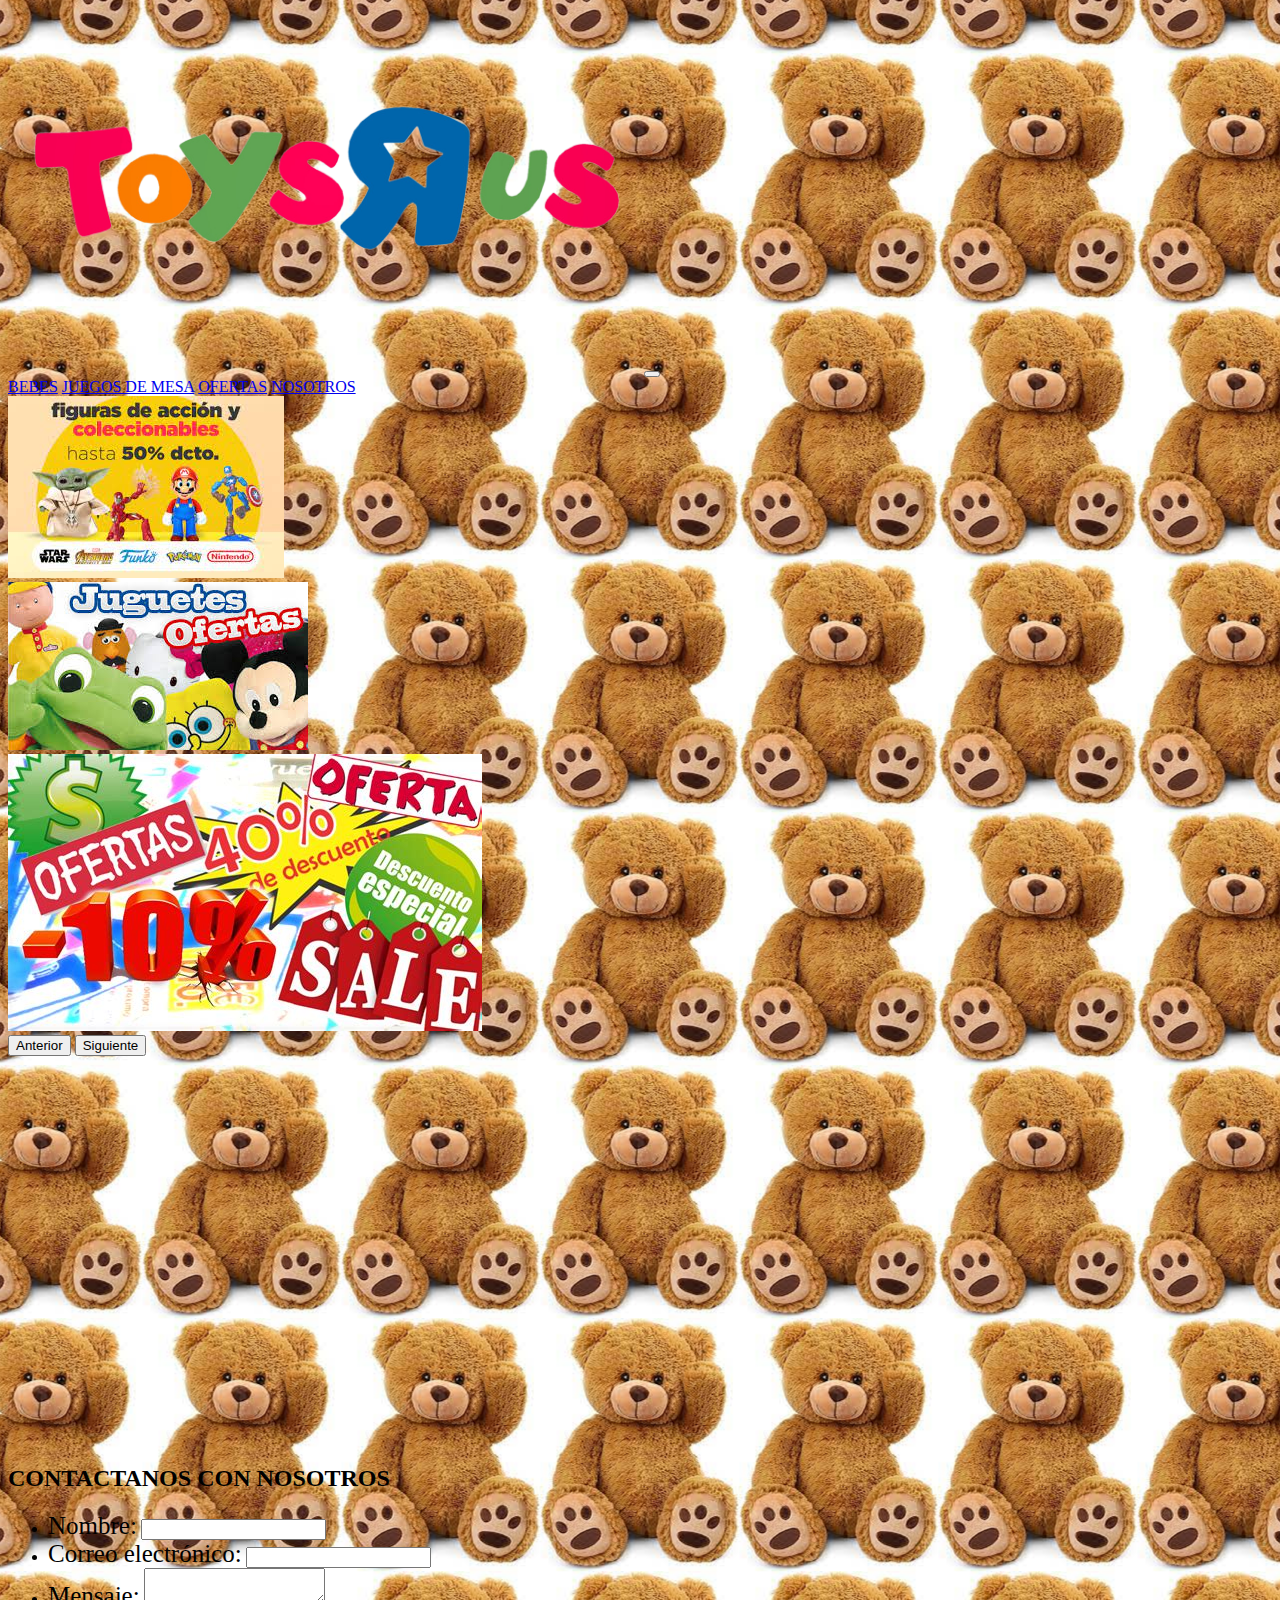
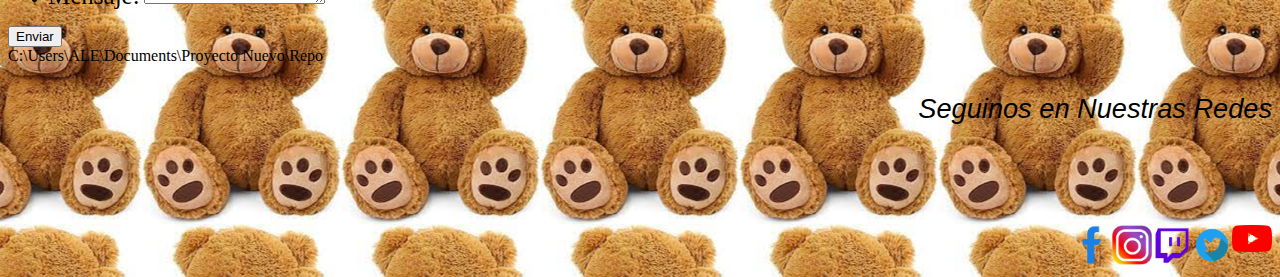
==== index.html @ 9f62058f "primer commit subido" ====
<!DOCTYPE html>
<html lang="en">
<head>
    <meta charset="UTF-8">
    <meta http-equiv="X-UA-Compatible" content="IE=edge">
    <meta name="viewport" content="width=device-width, initial-scale=1.0">
    <link href="https://cdn.jsdelivr.net/npm/bootstrap@5.1.3/dist/css/bootstrap.min.css" rel="stylesheet" integrity="sha384-1BmE4kWBq78iYhFldvKuhfTAU6auU8tT94WrHftjDbrCEXSU1oBoqyl2QvZ6jIW3" crossorigin="anonymous">
    <title>LotsoJugueteria</title>
    <link rel="stylesheet" href="./css/estilos.css">
    <link rel="shortcut icon" href="Multimedia/juguetes.png" type="image/x-icon">
</head>
<body>

<!-- inicia nav -->
    <nav class="navbar navbar-expand-lg navbar-light sticky-top">
        <div class="container-fluid navColor">
          <a class="navbar-brand" href="index.html">
            <img class="logo" src="./Multimedia/LogoJugueteria.png" alt="logo de la empresa de juguetes"></a>
          <button class="navbar-toggler" type="button" data-bs-toggle="collapse" data-bs-target="#navbarNavAltMarkup" aria-controls="navbarNavAltMarkup" aria-expanded="false" aria-label="Toggle navigation">
            <span class="navbar-toggler-icon"></span>
          </button>
          <div class="collapse navbar-collapse" id="navbarNavAltMarkup">
            <div class="navbar-nav">
              <a class="nav-link" aria-current="page" href="bebes.html">BEBES</a>
              <a class="nav-link" href="juegosdemesa.html">JUEGOS DE MESA</a>
              <a class="nav-link" href="ofertas.html">OFERTAS</a>
              <a class="nav-link" href="nosotros.html">NOSOTROS</a>
            </div>
          </div>
        </div>
      </nav>

<!-- cierra nav -->

<!-- empieza carusel -->
 <div id="carouselExampleFade" class="carousel slide carousel-fade" data-bs-ride="carousel">
    <div class="carousel-inner">
      <div class="carousel-item active">
        <img src="Multimedia/carrusel 2.jpg" class="d-block w-100" alt="descuento del 50% en figuras coleccionables">
      </div>
      <div class="carousel-item">
        <img src="Multimedia/carrusel 3.jpg" class="d-block w-100" alt="imagen de juguetes con ofertas">
      </div>
      <div class="carousel-item">
        <img src="Multimedia/th.jpg" class="d-block w-100" alt="descuentos del 10% 40% y mas promociones">
      </div>
    </div>
    <button class="carousel-control-prev" type="button" data-bs-target="#carouselExampleFade" data-bs-slide="prev">
      <span class="carousel-control-prev-icon" aria-hidden="true"></span>
      <span class="visually-hidden">Anterior</span>
    </button>
    <button class="carousel-control-next" type="button" data-bs-target="#carouselExampleFade" data-bs-slide="next">
      <span class="carousel-control-next-icon" aria-hidden="true"></span>
      <span class="visually-hidden">Siguiente</span>
    </button>
  </div>
<!-- termina carusel -->


<!-- inicia iframe -->
<div class="contenedor iframe">
  <iframe src="https://www.google.com/maps/embed?pb=!1m18!1m12!1m3!1d3408.5279876633326!2d-64.17775918255616!3d-31.31678859999999!2m3!1f0!2f0!3f0!3m2!1i1024!2i768!4f13.1!3m3!1m2!1s0x94329a237256655d%3A0x887d597452b1ad45!2sAvenida%20Juan%20B.%20Justo%209034%2C%20C%C3%B3rdoba!5e0!3m2!1ses-419!2sar!4v1664064136969!5m2!1ses-419!2sar" width="400" height="300" style="border:0;" allowfullscreen="" loading="lazy" referrerpolicy="no-referrer-when-downgrade"></iframe>
</div>
<!-- termina iframe -->


<!-- inicia formulario -->
</div class="contenedor form">
<h2>CONTACTANOS CON NOSOTROS</h2>
 <form action="/my-handling-form-page" method="post">
    <ul>
     <li>
       <label for="name">Nombre:</label>
       <input type="text" id="name" name="user_name">
     </li>
     <li>
       <label for="mail">Correo electrónico:</label>
       <input type="email" id="mail" name="user_mail">
     </li>
     <li>
       <label for="msg">Mensaje:</label>
       <textarea id="msg" name="user_message"></textarea>
     </li>
    </ul>
    <li class="button">
        <button type="submit">Enviar</button>
    </li>
</div>
      
</form>
<!-- inicia formulario -->


<!-- inicia footer -->
<div>
  <footer>C:\Users\ALE\Documents\Proyecto Nuevo\Repo
    <p>Seguinos en Nuestras Redes</p>
      <div class="contenedorRedes">
       <a href="https://es-la.facebook.com/" target="_blank">
         <img src="Multimedia/face1.png" alt="seguinos en facebook">
       </a>
       <a href="https://www.instagram.com/" target="_blank">
      <img src="Multimedia/insta.png" alt="seguinos en instagram">
       </a>
       <a href="https://www.twitch.tv/" target="_blank">
      <img src="Multimedia/twich.png" alt="seguinos en twich">
       </a>
       <a href="https://twitter.com/?lang=es" target="_blank">
          <img src="Multimedia/twiter.png" alt="seguinos en twiter">
       </a>
       <a href="https://www.youtube.com/" target="_blank">
          <img src="Multimedia/youtube.png" alt="busacanos youtube">
       </a>
      </div>
   </footer>
</div>
<!-- cierra footer -->

    <script src="https://cdn.jsdelivr.net/npm/bootstrap@5.1.3/dist/js/bootstrap.bundle.min.js" integrity="sha384-ka7Sk0Gln4gmtz2MlQnikT1wXgYsOg+OMhuP+IlRH9sENBO0LRn5q+8nbTov4+1p" crossorigin="anonymous"></script>
</body>
</html>
---- css/estilos.css ----
.contenedorLogo{
    width: 10px;
    height: auto;
}

body{
   background-image: url(../Multimedia/descarga.jpg);
   background-repeat: repeat;
   background-position: center;
}

.navColor :hover{
    color: black;
}


.logo{
    width: 50%;
}

.tamañoLetras{
    font-size: 100%;
}

iframe{
    margin-top: 90px;
    margin-left: 20px;
}

footer a img{
    width: 40px;
}

.contenedorRedes{
    margin-top: 100px;
    display: flex;
    justify-content: right;
    margin-left: 10px;
}

footer p{
    color: rgb(0, 0, 0);
    height: auto;
    text-align: right;
    font-size: 170%;
    font-family: 'Poppins', sans-serif;
    font-style: italic
}

form ul li label{
    color: black;
    font-size: 25px;

}

.contenedor{
    display: grid;
    grid-template-rows: repeat(3, 33%);
    grid-template-columns: repeat(3, 4fr);
    grid-template-areas: 
    "mapa mapa formulario"
    "mapa mapa formulario"
    "mapa mapa logos"
}

.form{
    grid-area: formulario;
}

.iframe{
    grid-area: mapa;
}
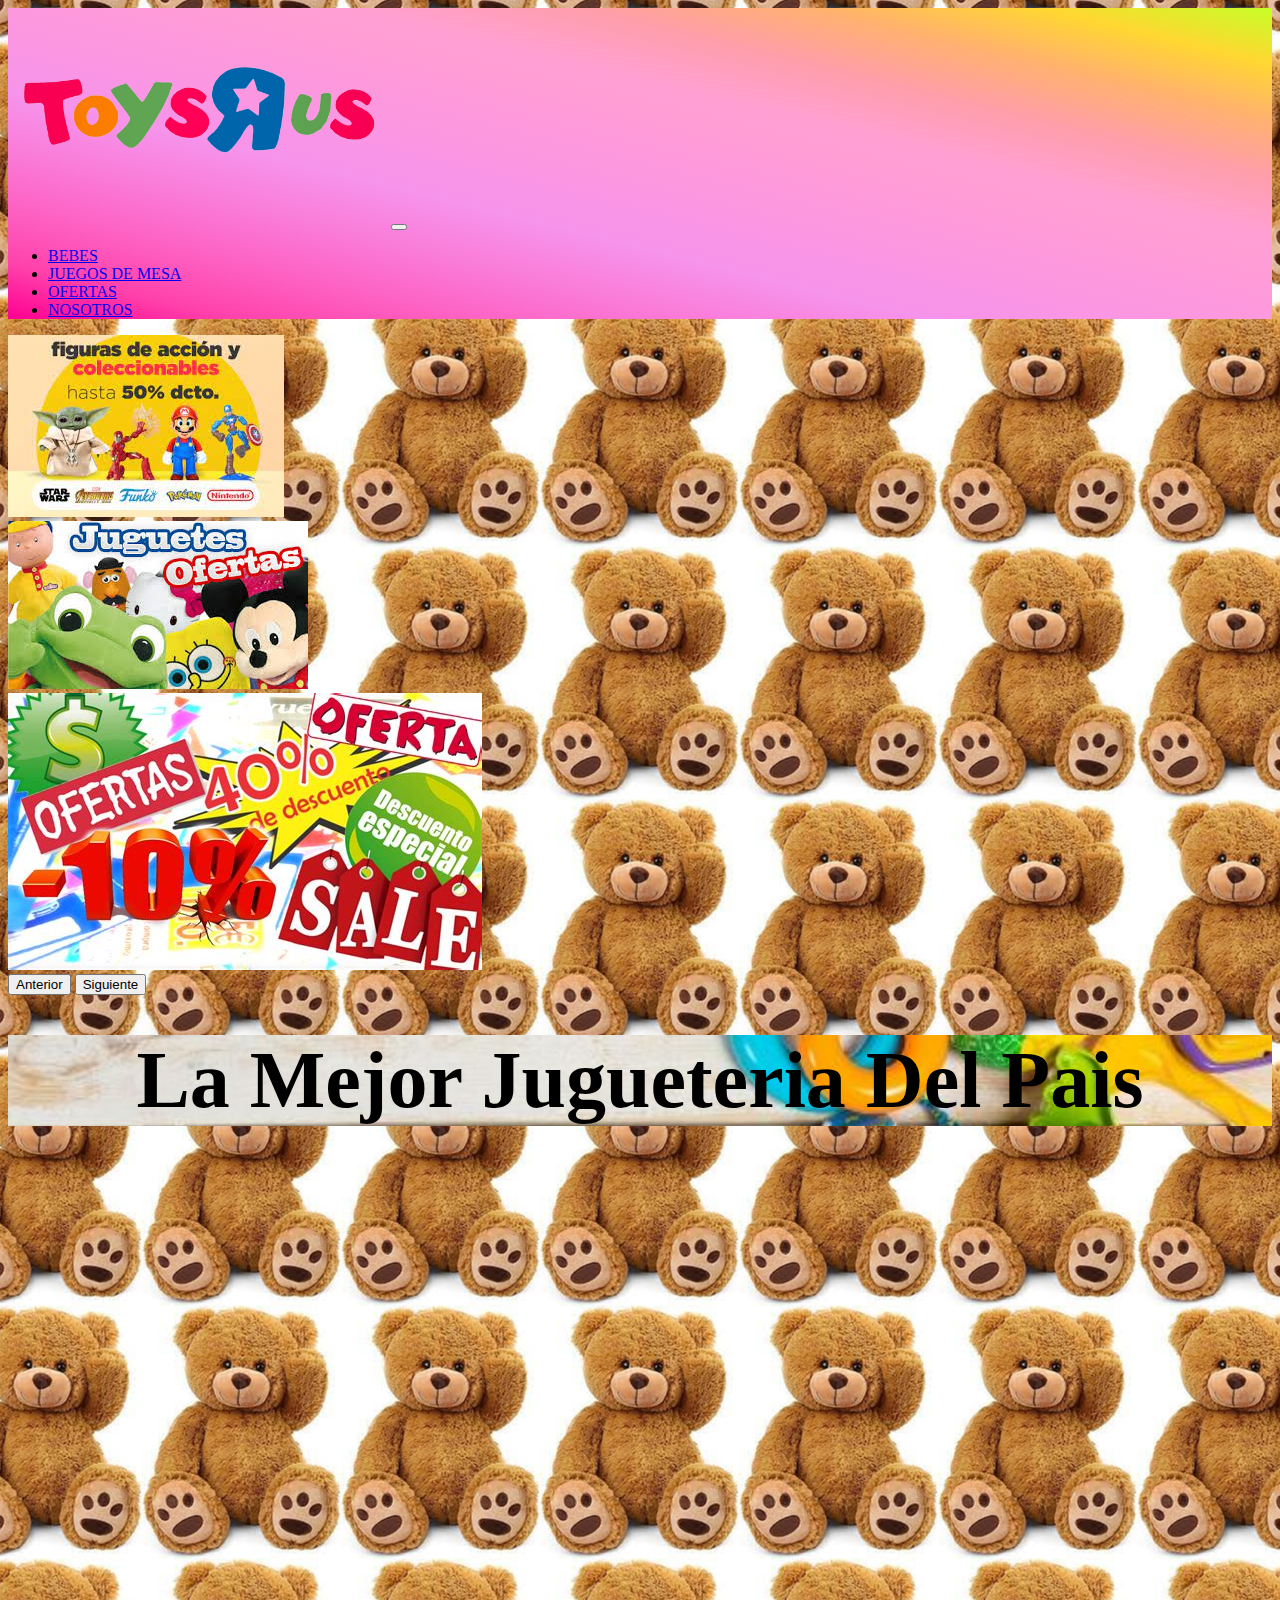
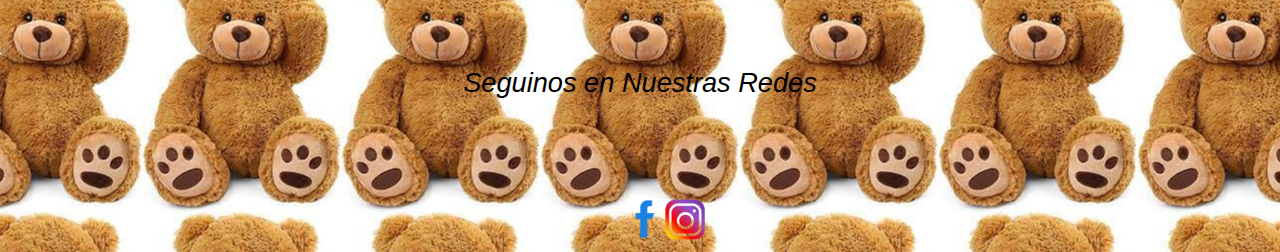
==== commit d09105e0: "ultimo commit realizado" ====
--- a/index.html
+++ b/index.html
@@ -4,6 +4,9 @@
     <meta charset="UTF-8">
     <meta http-equiv="X-UA-Compatible" content="IE=edge">
     <meta name="viewport" content="width=device-width, initial-scale=1.0">
+    <meta name="description" content="Queres conseguir los ultimos modelos de juguetes, tenemos todos los que busques al mejor precio">
+    <meta name="keywords" content="jugueteria, juguetes para bebes, juegos de mesa, promocion en juguetes">
+    <meta name="author" content="Alan Pesa">
     <link href="https://cdn.jsdelivr.net/npm/bootstrap@5.1.3/dist/css/bootstrap.min.css" rel="stylesheet" integrity="sha384-1BmE4kWBq78iYhFldvKuhfTAU6auU8tT94WrHftjDbrCEXSU1oBoqyl2QvZ6jIW3" crossorigin="anonymous">
     <title>LotsoJugueteria</title>
     <link rel="stylesheet" href="./css/estilos.css">
@@ -12,23 +15,31 @@
 <body>
 
 <!-- inicia nav -->
-    <nav class="navbar navbar-expand-lg navbar-light sticky-top">
-        <div class="container-fluid navColor">
-          <a class="navbar-brand" href="index.html">
-            <img class="logo" src="./Multimedia/LogoJugueteria.png" alt="logo de la empresa de juguetes"></a>
-          <button class="navbar-toggler" type="button" data-bs-toggle="collapse" data-bs-target="#navbarNavAltMarkup" aria-controls="navbarNavAltMarkup" aria-expanded="false" aria-label="Toggle navigation">
-            <span class="navbar-toggler-icon"></span>
-          </button>
-          <div class="collapse navbar-collapse" id="navbarNavAltMarkup">
-            <div class="navbar-nav">
-              <a class="nav-link" aria-current="page" href="bebes.html">BEBES</a>
-              <a class="nav-link" href="juegosdemesa.html">JUEGOS DE MESA</a>
-              <a class="nav-link" href="ofertas.html">OFERTAS</a>
-              <a class="nav-link" href="nosotros.html">NOSOTROS</a>
-            </div>
-          </div>
-        </div>
-      </nav>
+   <nav class="navbar navbar-expand-md navbar-light sticky-top colorCabecera">
+    <div class="container-fluid">
+      <a class="navbar-brand" href="index.html">
+        <img class="logo tamaño" src="./Multimedia/LogoJugueteria.png" alt="logo de la empresa"></a>
+       <button class="navbar-toggler" type="button" data-bs-toggle="collapse" data-bs-target="#navbarNav" aria-controls="navbarNav" aria-expanded="false" aria-label="Toggle navigation">
+        <span class="navbar-toggler-icon"></span>
+       </button>
+    <div class="collapse navbar-collapse" id="navbarNav">
+      <ul class="navbar-nav ms-auto">
+        <li class="nav-item">
+          <a class="nav-link active" aria-current="page" href="bebes.html">BEBES</a>
+        </li>
+        <li class="nav-item">
+          <a class="nav-link active" href="juegosdemesa.html">JUEGOS DE MESA</a>
+        </li>
+        <li class="nav-item">
+          <a class="nav-link active" href="ofertas.html">OFERTAS</a>
+        </li>
+        <li class="nav-item">
+          <a class="nav-link active" href="nosotros.html">NOSOTROS</a>
+        </li>
+      </ul>
+    </div>
+    </div>
+  </nav>
 
 <!-- cierra nav -->
 
@@ -56,60 +67,28 @@
   </div>
 <!-- termina carusel -->
 
+<!-- inicia main -->
+<main>
+   <h1>La Mejor Jugueteria Del Pais</h1>
+</main>
+<!-- cierra main -->
 
 <!-- inicia iframe -->
-<div class="contenedor iframe">
-  <iframe src="https://www.google.com/maps/embed?pb=!1m18!1m12!1m3!1d3408.5279876633326!2d-64.17775918255616!3d-31.31678859999999!2m3!1f0!2f0!3f0!3m2!1i1024!2i768!4f13.1!3m3!1m2!1s0x94329a237256655d%3A0x887d597452b1ad45!2sAvenida%20Juan%20B.%20Justo%209034%2C%20C%C3%B3rdoba!5e0!3m2!1ses-419!2sar!4v1664064136969!5m2!1ses-419!2sar" width="400" height="300" style="border:0;" allowfullscreen="" loading="lazy" referrerpolicy="no-referrer-when-downgrade"></iframe>
-</div>
-<!-- termina iframe -->
-
-
-<!-- inicia formulario -->
-</div class="contenedor form">
-<h2>CONTACTANOS CON NOSOTROS</h2>
- <form action="/my-handling-form-page" method="post">
-    <ul>
-     <li>
-       <label for="name">Nombre:</label>
-       <input type="text" id="name" name="user_name">
-     </li>
-     <li>
-       <label for="mail">Correo electrónico:</label>
-       <input type="email" id="mail" name="user_mail">
-     </li>
-     <li>
-       <label for="msg">Mensaje:</label>
-       <textarea id="msg" name="user_message"></textarea>
-     </li>
-    </ul>
-    <li class="button">
-        <button type="submit">Enviar</button>
-    </li>
-</div>
-      
-</form>
-<!-- inicia formulario -->
-
+<section>
+   <div align="center"><iframe width="560" height="315" src="https://www.youtube.com/embed/SAMEG8HfTII?start=8" align="middle" title="YouTube video player" frameborder="0" allow="accelerometer; autoplay; clipboard-write; encrypted-media; gyroscope; picture-in-picture" allowfullscreen></iframe></div>
+</section>
+   <!-- termina iframe -->
 
 <!-- inicia footer -->
 <div>
-  <footer>C:\Users\ALE\Documents\Proyecto Nuevo\Repo
+  <footer>
     <p>Seguinos en Nuestras Redes</p>
       <div class="contenedorRedes">
        <a href="https://es-la.facebook.com/" target="_blank">
-         <img src="Multimedia/face1.png" alt="seguinos en facebook">
+         <img class="logoRedes" src="Multimedia/face1.png" alt="seguinos en facebook">
        </a>
        <a href="https://www.instagram.com/" target="_blank">
-      <img src="Multimedia/insta.png" alt="seguinos en instagram">
-       </a>
-       <a href="https://www.twitch.tv/" target="_blank">
-      <img src="Multimedia/twich.png" alt="seguinos en twich">
-       </a>
-       <a href="https://twitter.com/?lang=es" target="_blank">
-          <img src="Multimedia/twiter.png" alt="seguinos en twiter">
-       </a>
-       <a href="https://www.youtube.com/" target="_blank">
-          <img src="Multimedia/youtube.png" alt="busacanos youtube">
+      <img class="logoRedes" src="Multimedia/insta.png" alt="seguinos en instagram">
        </a>
       </div>
    </footer>
--- a/css/estilos.css
+++ b/css/estilos.css
@@ -10,13 +10,15 @@
    background-position: center;
 }
 
-.navColor :hover{
-    color: black;
+.navbar-nav :hover{
+    background-image: linear-gradient(to right top, #f21a1a, #f74411, #fa5f06, #fc7600, #fe8b00, #f89d00, #f1ad00, #e8bd00, #d2ce00, #b2de00, #83ee00, #00fd2b);
+    font-weight: 700;
+    cursor: pointer;
 }
 
 
 .logo{
-    width: 50%;
+    width: 30%;
 }
 
 .tamañoLetras{
@@ -24,6 +26,8 @@
 }
 
 iframe{
+    width: 400px;
+    height: 370px;
     margin-top: 90px;
     margin-left: 20px;
 }
@@ -35,14 +39,15 @@
 .contenedorRedes{
     margin-top: 100px;
     display: flex;
-    justify-content: right;
-    margin-left: 10px;
+    justify-content: center;
+    margin-left: 50px;
 }
 
 footer p{
     color: rgb(0, 0, 0);
     height: auto;
-    text-align: right;
+    justify-content: space-evenly;
+    text-align: center;
     font-size: 170%;
     font-family: 'Poppins', sans-serif;
     font-style: italic
@@ -72,3 +77,67 @@
     grid-area: mapa;
 }
 
+.logoRedes:hover{
+    transform: scale(2);
+}
+
+.tamaño:hover{
+    transform: scale(1.3);
+}
+
+main div figure img{
+    margin-top: 100px;
+}
+
+main div figure figcaption{ 
+    color: black;
+    font-weight: 500;
+    font-size: x-large;
+}
+
+main div figure p{
+    color: black;
+    font-weight: 500;
+    font-size: x-large;
+}
+
+/* .contenedorTienda{
+    display: flex;
+    justify-content: space-evenly;
+} */
+
+.colorCabecera {
+    background-image: linear-gradient(to right top, #ff0091, #ff42ab, #fd62c3, #fa7cd9, #f693eb, #fb97e2, #fe9bd9, #ffa0d2, #ff9eaa, #ffb16f, #ffd731, #c7ff27);
+}
+
+main h1{
+    background-image:url(../Multimedia/fondo3.jpg) ;
+    background-repeat: repeat;
+    background-size: cover;
+    text-align: center;
+    font-size: 80px;
+    margin-top: 40px;
+}
+
+main p{
+    color:#ff00dd;
+    text-align: center;
+    font-size: large;
+    font-weight: 500;
+    margin-top: 30px;
+}
+
+section h2{
+    text-align: center;
+    font-size: 70px;
+    color: red;
+}
+
+section p{
+    text-align: center;
+    font-size: x-large;
+    font-weight: 500;
+    background-image: linear-gradient(to bottom, #ff08b4, #ff5bc9, #ff85da, #ffa8e9, #ffc8f5);
+    color: #0018ec ;
+}
+
